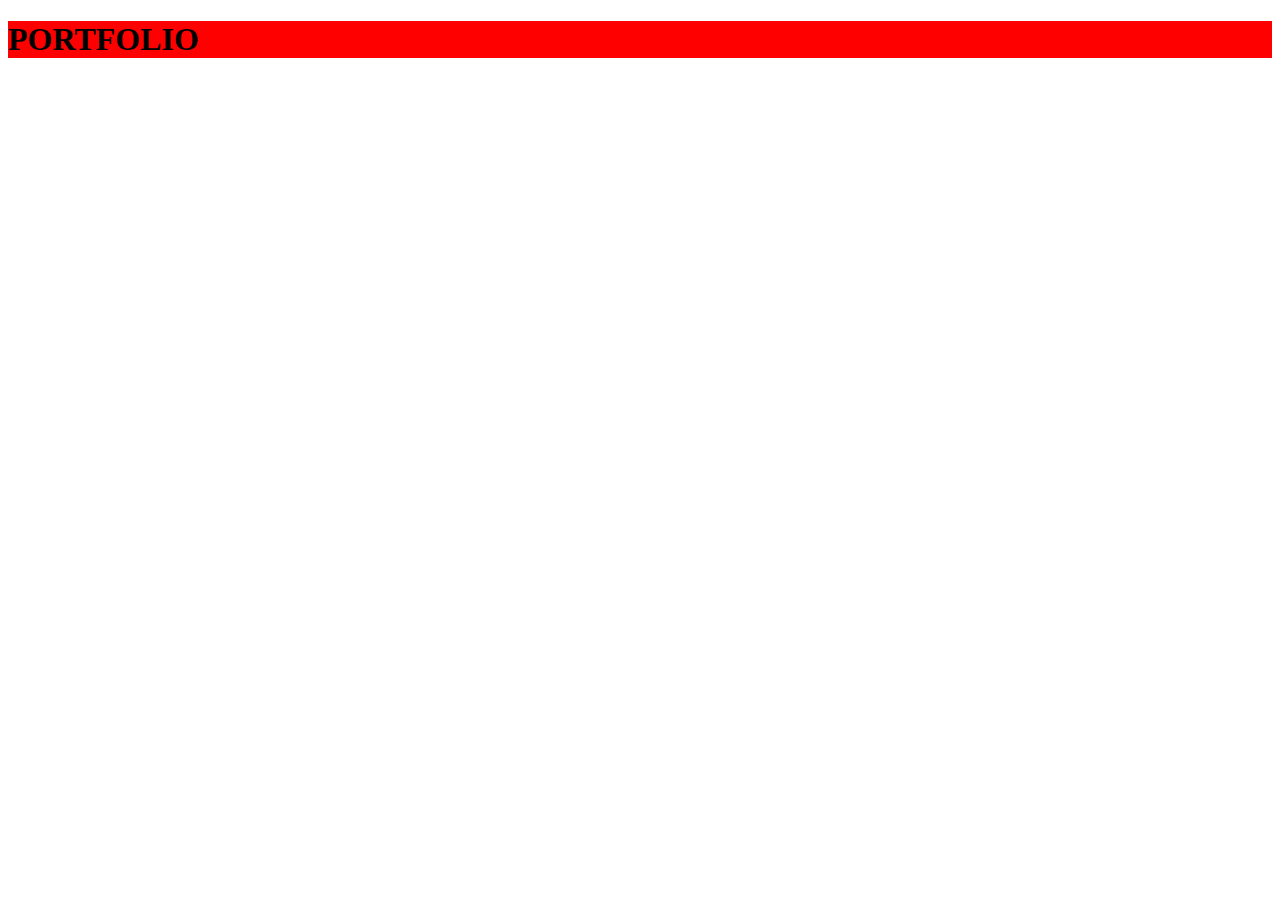
==== index.html @ e9ac95e9 "first commit" ====
<!DOCTYPE html>
<html lang="fr">
<head>
    <meta charset="UTF-8">
    <meta name="viewport" content="width=device-width, initial-scale=1.0">
    <link rel="stylesheet" href="style.css">
    <title>Portfolio</title>
</head>
<body>
    <h1>PORTFOLIO</h1>
    




    <script src="./script.js"></script>
</body>
</html>
---- style.css ----
h1{
    background: red;
}
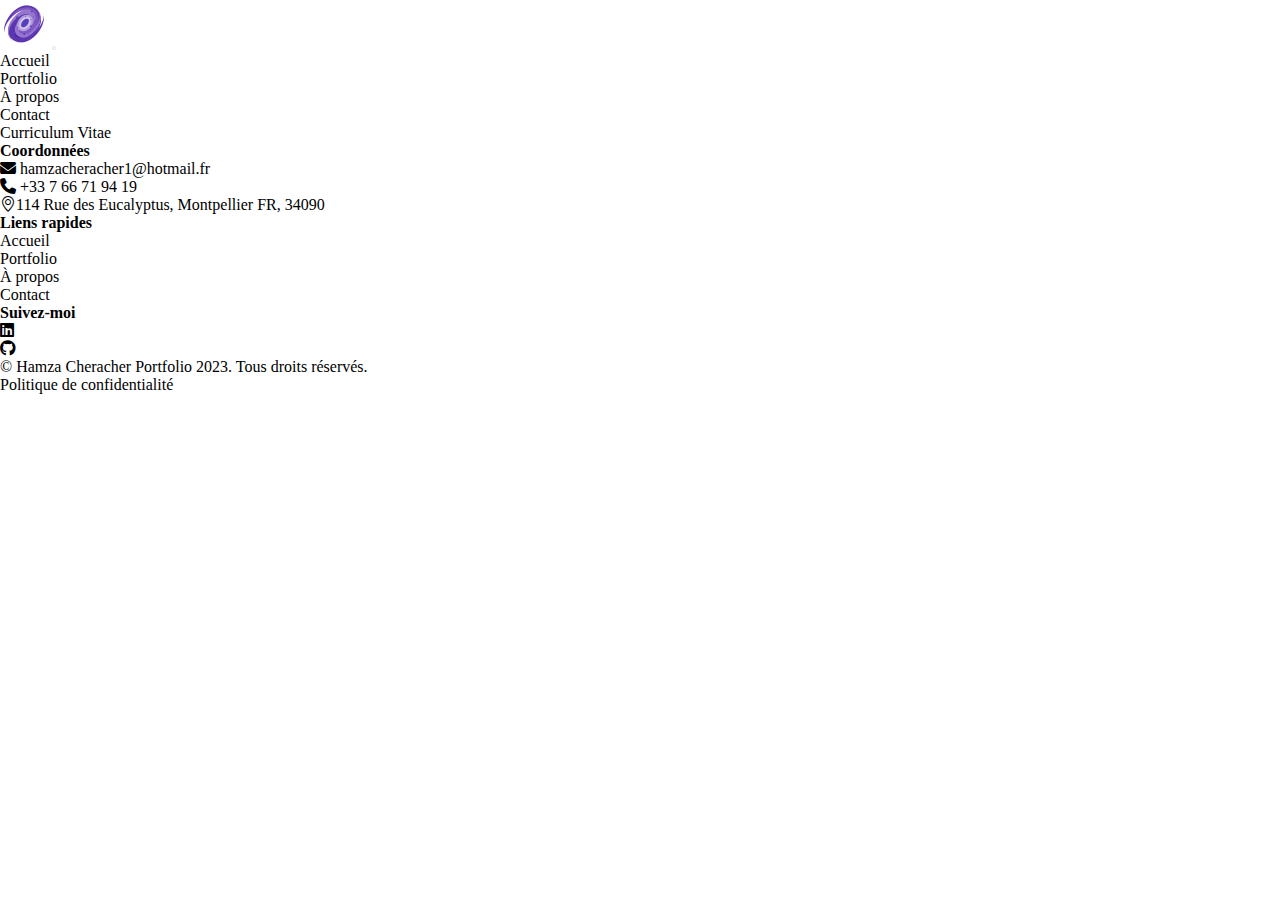
==== commit 38a111c2: "footer done" ====
--- a/index.html
+++ b/index.html
@@ -3,16 +3,109 @@
 <head>
     <meta charset="UTF-8">
     <meta name="viewport" content="width=device-width, initial-scale=1.0">
-    <link rel="stylesheet" href="style.css">
+    <link href="https://cdn.jsdelivr.net/npm/bootstrap@5.0.2/dist/css/bootstrap.min.css" rel="stylesheet" integrity="sha384-EVSTQN3/azprG1Anm3QDgpJLIm9Nao0Yz1ztcQTwFspd3yD65VohhpuuCOmLASjC" crossorigin="anonymous">
+    <link rel="shortcut icon" href="./img/favicon.png"><!-- Icon -->
+    <link rel="stylesheet" href="https://cdn.jsdelivr.net/npm/bootstrap-icons@1.10.4/font/bootstrap-icons.css">
+    <link rel="stylesheet" href="https://cdnjs.cloudflare.com/ajax/libs/font-awesome/6.2.0/css/all.min.css">
+
+    <link rel="stylesheet" href="./style.css">
+
     <title>Portfolio</title>
 </head>
+
 <body>
-    <h1>PORTFOLIO</h1>
+
+    <header>
+        <nav class="navbar navbar-expand-lg navbar-light bg-light">
+            <div class="container-fluid">
+              <a class="navbar-brand" href="./index.html"><img src="./img/favicon.png"></a>
+              <button class="navbar-toggler" type="button" data-bs-toggle="collapse" data-bs-target="#navbarNav" aria-controls="navbarNav" aria-expanded="false" aria-label="Toggle navigation">
+                <span class="navbar-toggler-icon"></span>
+              </button>
+              <div class="collapse navbar-collapse" id="navbarNav">
+                <ul class="navbar-nav">
+                  <li class="nav-item">
+                    <a class="nav-link active" aria-current="page" href="./index.html">Accueil</a>
+                  </li>
+                  <li class="nav-item">
+                    <a class="nav-link" href="./pages/portfolio.html">Portfolio</a>
+                  </li>
+                  <li class="nav-item">
+                    <a class="nav-link" href="./pages/about.html">À propos</a>
+                  </li>
+                  <li class="nav-item">
+                    <a class="nav-link" href="./pages/contact.html">Contact</a>
+                  </li>
+                  <li class="nav-item">
+                    <a class="nav-link" href="./utils/CV_Hamza_Cheracher.pdf" download="CV_Hamza_Cheracher" title="Cliquez ici pour visualiser mon CV" alt="Cliquez ici pour visualiser mon CV">Curriculum Vitae</a>
+
+                  </li>
+                </ul>
+              </div>
+            </div>
+          </nav>
+    </header>
+    <main>
+
+
+    </main>
+    
+<footer class="bg-dark text-light py-4">
+  <div class="container">
+    <div class="row">
+      <div class="col-md-4">
+        <h4>Coordonnées</h4>
+        <p><a href="mailto:hamzacheracher1@hotmail.fr"><i class="fa-solid fa-envelope">  </i> hamzacheracher1@hotmail.fr</a></p>
+        <p><a href="tel:0766719419"><i class="fa fa-phone"></i> +33 7 66 71 94 19</a></p>
+        <p><i class="bi bi-geo-alt"></i>114 Rue des Eucalyptus, Montpellier FR, 34090 </p>
+      </div>
+      <div class="col-md-4">
+        <h4>Liens rapides</h4>
+        <ul class="list-unstyled">
+          <li><a  href="./index.html">Accueil</a></li>
+          <li><a href="./pages/portfolio.html">Portfolio</a></li>
+          <li><a href="./pages/about.html">À propos</a></li>
+          <li><a href="./pages/contact.html">Contact</a></li>
+        </ul>
+      </div>
+      <div class="col-md-4">
+        <h4>Suivez-moi</h4>
+        <ul class="list-inline">
+          <li class="list-inline-item"><a href="https://www.linkedin.com/in/hamzacheracher/" title="Linkedin" alt="Lien vers mon Linkedin"target="_blank" rel="noopener noreferrer"><i class="fab fa-linkedin"></i></a></li>
+          <li class="list-inline-item"><a href="https://github.com/CherHamza/" title="GitHub" alt="Lien vers mon GitHub" target="_blank" rel="noopener noreferrer"><i class="fab fa-github"></i></a></li>
+
+        </ul>
+      </div>
+    </div>
+    <div class="row">
+      <div class="col-md-12 text-center">
+        <p>© Hamza Cheracher Portfolio 2023. Tous droits réservés.</p>
+        <p><a href="./utils/politiqueConf.html"  target="_blank">Politique de confidentialité</a></p>
+      </div>
+    </div>
+  </div>
+</footer>
+
+   
+
+
+
+
+
+
+
+
+
+
+
+
     
 
 
 
-
+    <script src="https://cdn.jsdelivr.net/npm/@popperjs/core@2.9.2/dist/umd/popper.min.js" integrity="sha384-IQsoLXl5PILFhosVNubq5LC7Qb9DXgDA9i+tQ8Zj3iwWAwPtgFTxbJ8NT4GN1R8p" crossorigin="anonymous"></script>
+    <script src="https://cdn.jsdelivr.net/npm/bootstrap@5.0.2/dist/js/bootstrap.min.js" integrity="sha384-cVKIPhGWiC2Al4u+LWgxfKTRIcfu0JTxR+EQDz/bgldoEyl4H0zUF0QKbrJ0EcQF" crossorigin="anonymous"></script>
+    
     <script src="./script.js"></script>
 </body>
 </html>--- a/style.css
+++ b/style.css
@@ -1,3 +1,17 @@
-h1{
-    background: red;
-}+
+*, ::before, ::after{
+box-sizing: border-box;
+margin: 0;
+padding: 0;
+}
+
+a {
+color: inherit;
+text-decoration: none;
+}
+
+ul {
+list-style: none;
+
+}
+
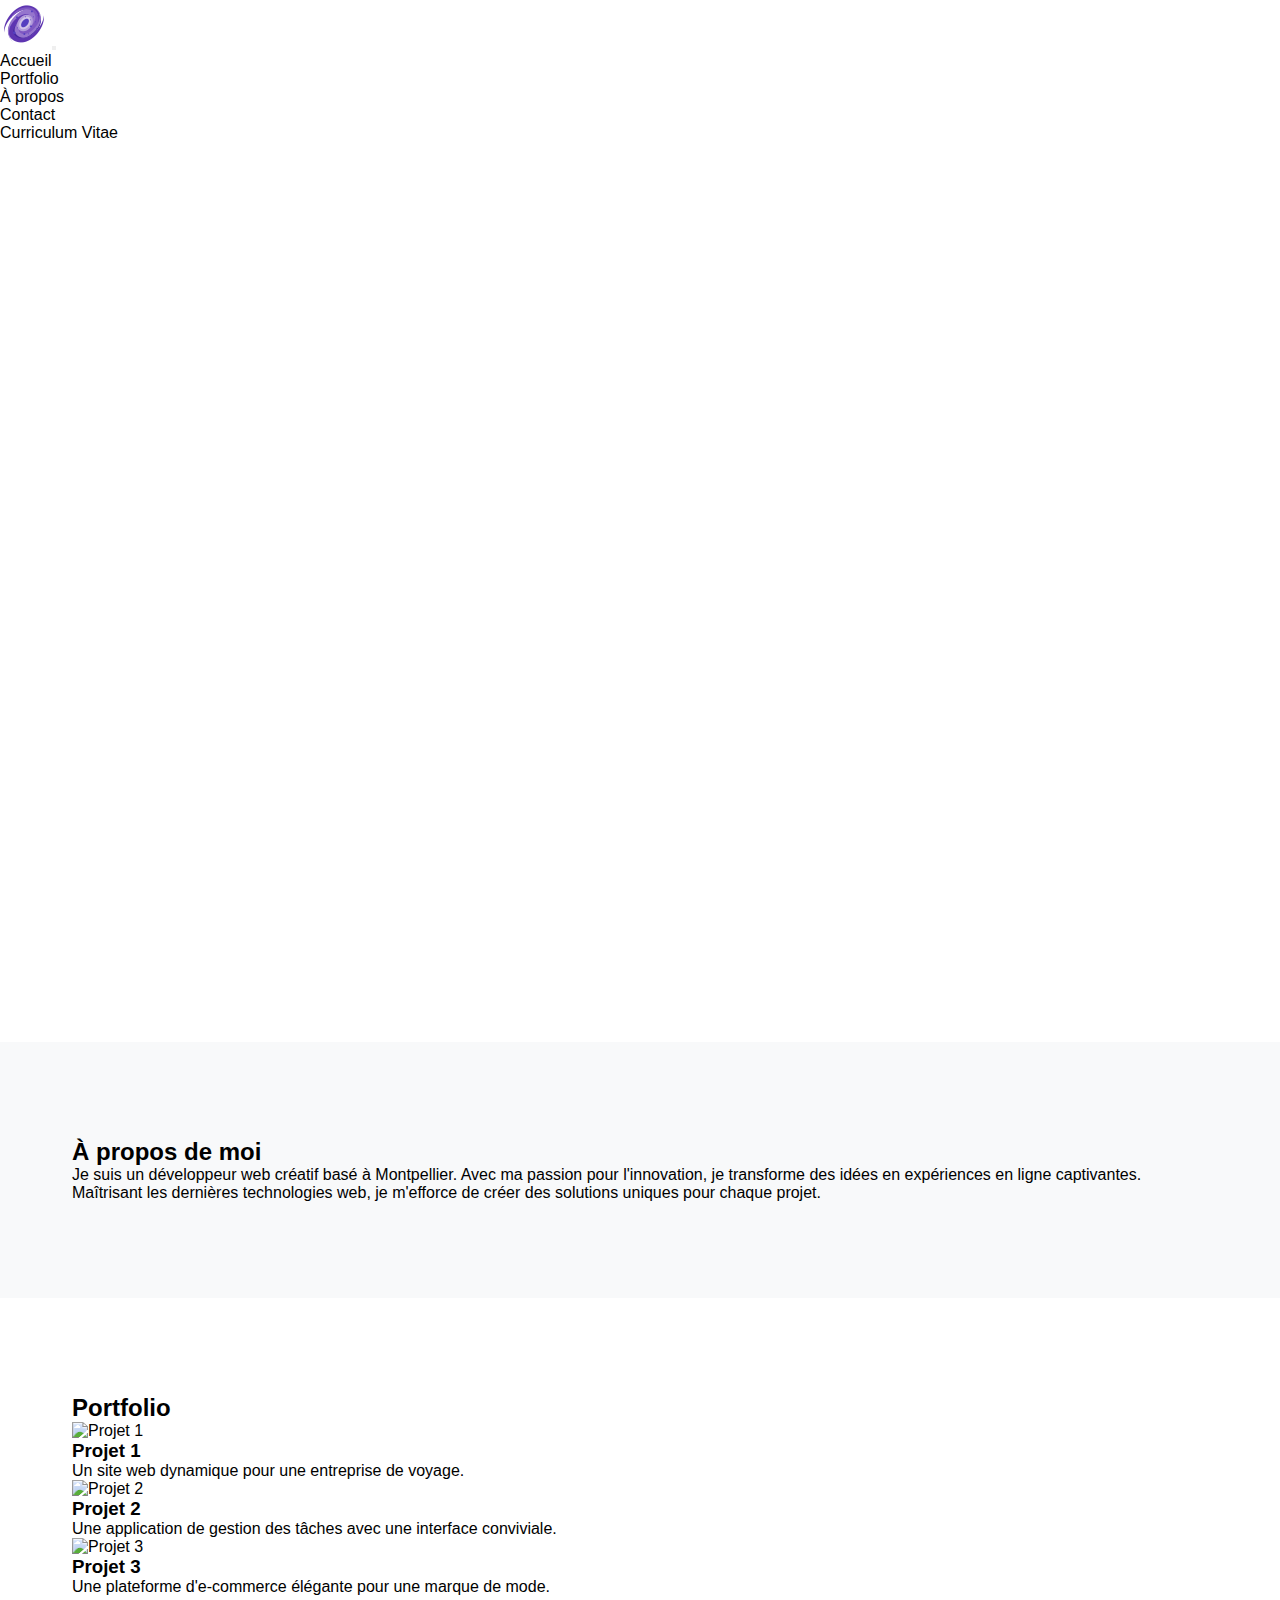
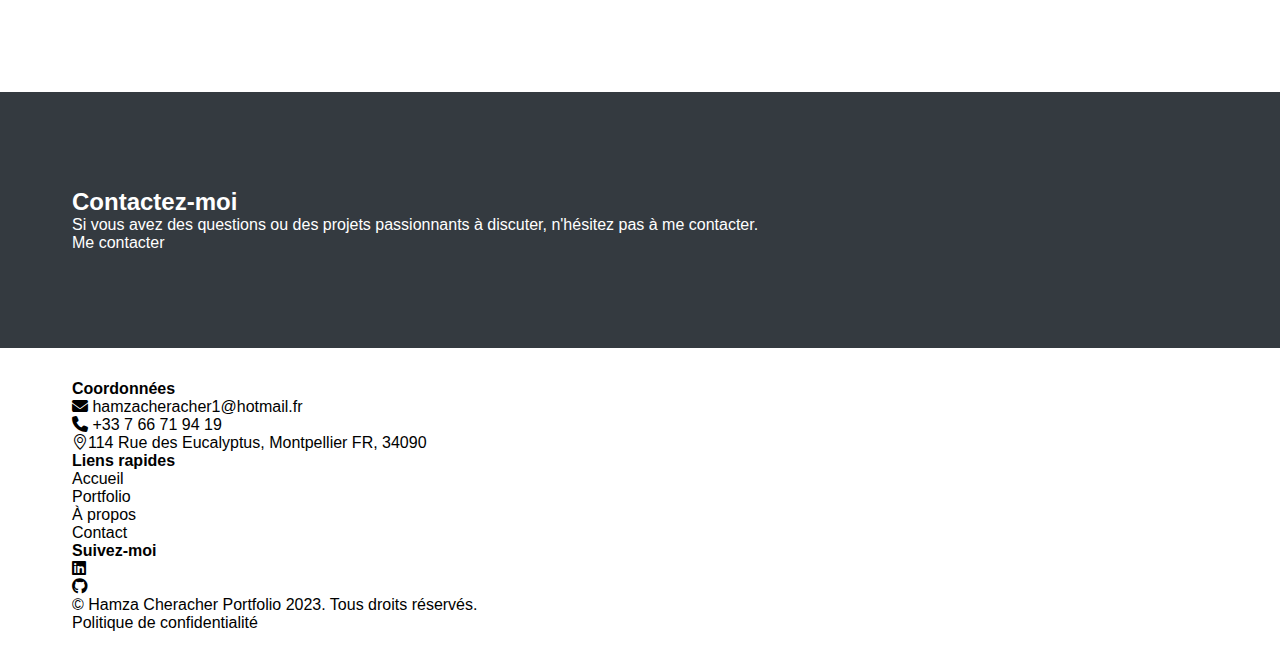
==== commit 80d39ca2: "add form and section about done" ====
--- a/index.html
+++ b/index.html
@@ -46,7 +46,127 @@
           </nav>
     </header>
     <main>
-
+      <style>
+              /* Styles généraux */
+              body {
+                  font-family: Arial, sans-serif;
+                  margin: 0;
+                  padding: 0;
+              }
+              .container {
+                  max-width: 1200px;
+                  margin: 0 auto;
+                  padding: 2rem;
+              }
+              /* Section Héros */
+              .hero {
+                  background: url('https://example.com/path/to/hero-bg.jpg') center/cover no-repeat;
+                  height: 100vh;
+                  display: flex;
+                  justify-content: center;
+                  align-items: center;
+                  text-align: center;
+                  color: #fff;
+              }
+              .hero h1 {
+                  font-size: 3rem;
+                  animation: fadeInUp 1.5s ease-in-out;
+              }
+              .hero p {
+                  animation: fadeInUp 1.5s ease-in-out 0.5s;
+              }
+              .hero a {
+                  animation: fadeInUp 1.5s ease-in-out 1s;
+              }
+              /* Section À propos */
+              #about {
+                  background-color: #f8f9fa;
+                  padding: 4rem 0;
+              }
+              /* Section Portfolio */
+              #portfolio {
+                  padding: 4rem 0;
+              }
+              .portfolio-item {
+                  transition: transform 0.3s;
+              }
+              .portfolio-item:hover {
+                  transform: translateY(-10px);
+              }
+              /* Section Contact */
+              #contact {
+                  background-color: #343a40;
+                  color: #fff;
+                  padding: 4rem 0;
+              }
+          </style>
+      </head>
+      <body>
+      
+      <!-- Section Héros -->
+      <section class="hero">
+          <div class="container">
+              <h1 class="display-4">Bienvenue sur mon portfolio</h1>
+              <p class="lead">Je suis Hamza Cheracher, un développeur web passionné par la création d'expériences digitales.</p>
+              <a href="#about" class="btn btn-primary btn-lg mt-3">Découvrez-en plus</a>
+          </div>
+      </section>
+      
+      <!-- Section À propos -->
+      <section id="about">
+          <div class="container">
+              <div class="row">
+                  <div class="col-lg-8 mx-auto text-center">
+                      <h2 class="display-4">À propos de moi</h2>
+                      <p class="lead">Je suis un développeur web créatif basé à Montpellier. Avec ma passion pour l'innovation, je transforme des idées en expériences en ligne captivantes. Maîtrisant les dernières technologies web, je m'efforce de créer des solutions uniques pour chaque projet.</p>
+                  </div>
+              </div>
+          </div>
+      </section>
+      
+      <!-- Section Portfolio -->
+      <section id="portfolio">
+          <div class="container">
+              <h2 class="display-4 text-center">Portfolio</h2>
+              <div class="row mt-5">
+                  <div class="col-md-4 mb-4">
+                      <div class="portfolio-item">
+                          <img src="https://example.com/path/to/project1.jpg" class="img-fluid" alt="Projet 1">
+                          <h3 class="mt-3">Projet 1</h3>
+                          <p>Un site web dynamique pour une entreprise de voyage.</p>
+                      </div>
+                  </div>
+                  <div class="col-md-4 mb-4">
+                      <div class="portfolio-item">
+                          <img src="https://example.com/path/to/project2.jpg" class="img-fluid" alt="Projet 2">
+                          <h3 class="mt-3">Projet 2</h3>
+                          <p>Une application de gestion des tâches avec une interface conviviale.</p>
+                      </div>
+                  </div>
+                  <div class="col-md-4 mb-4">
+                      <div class="portfolio-item">
+                          <img src="https://example.com/path/to/project3.jpg" class="img-fluid" alt="Projet 3">
+                          <h3 class="mt-3">Projet 3</h3>
+                          <p>Une plateforme d'e-commerce élégante pour une marque de mode.</p>
+                      </div>
+                  </div>
+              </div>
+          </div>
+      </section>
+      
+      <!-- Section Contact -->
+      <section id="contact">
+          <div class="container text-center">
+              <h2 class="display-4">Contactez-moi</h2>
+              <p class="lead">Si vous avez des questions ou des projets passionnants à discuter, n'hésitez pas à me contacter.</p>
+              <a href="mailto:hamzacheracher1@hotmail.fr" class="btn btn-light btn-lg mt-3">Me contacter</a>
+          </div>
+      </section>
+      
+      <script src="https://cdn.jsdelivr.net/npm/bootstrap@5.3.0/dist/js/bootstrap.bundle.min.js"></script>
+      </body>
+      </html>
+      
 
     </main>
     
